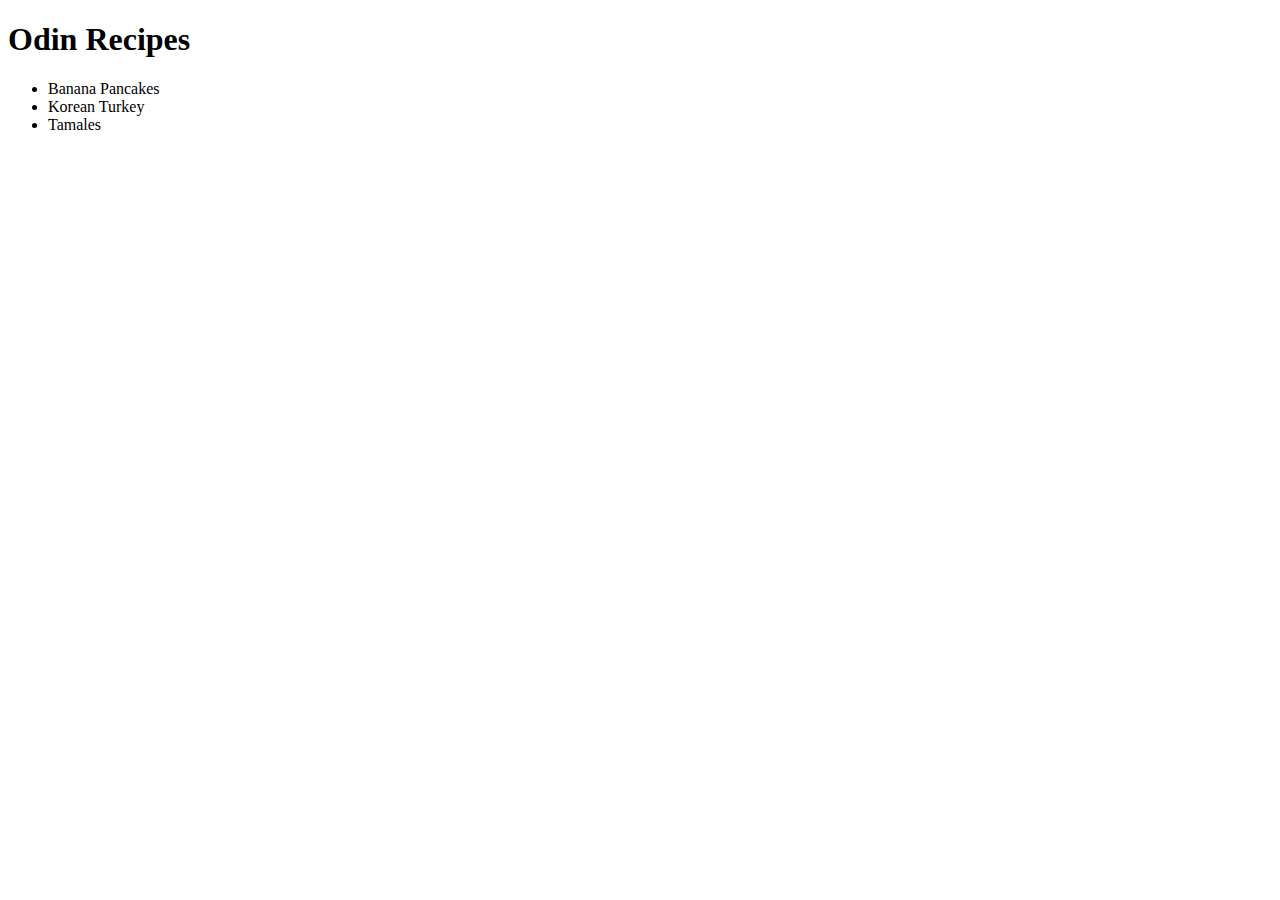
==== index.html @ 3c77ed6b "Add website structure" ====
<!DOCTYPE html>
<html lang="en">
<head>
    <meta charset="UTF-8">
    <meta name="viewport" content="width=device-width, initial-scale=1.0">
    <title>Odin Recipes</title>
</head>
<body>
    <h1>Odin Recipes</h1>
    <ul>
        <li href="recipes/banana-pancakes.html">Banana Pancakes</li>
        <li href="recipes/korean-turkey.html">Korean Turkey</li>
        <li href="recipes/tamales.html">Tamales</li>
    </ul>
</body>
</html>
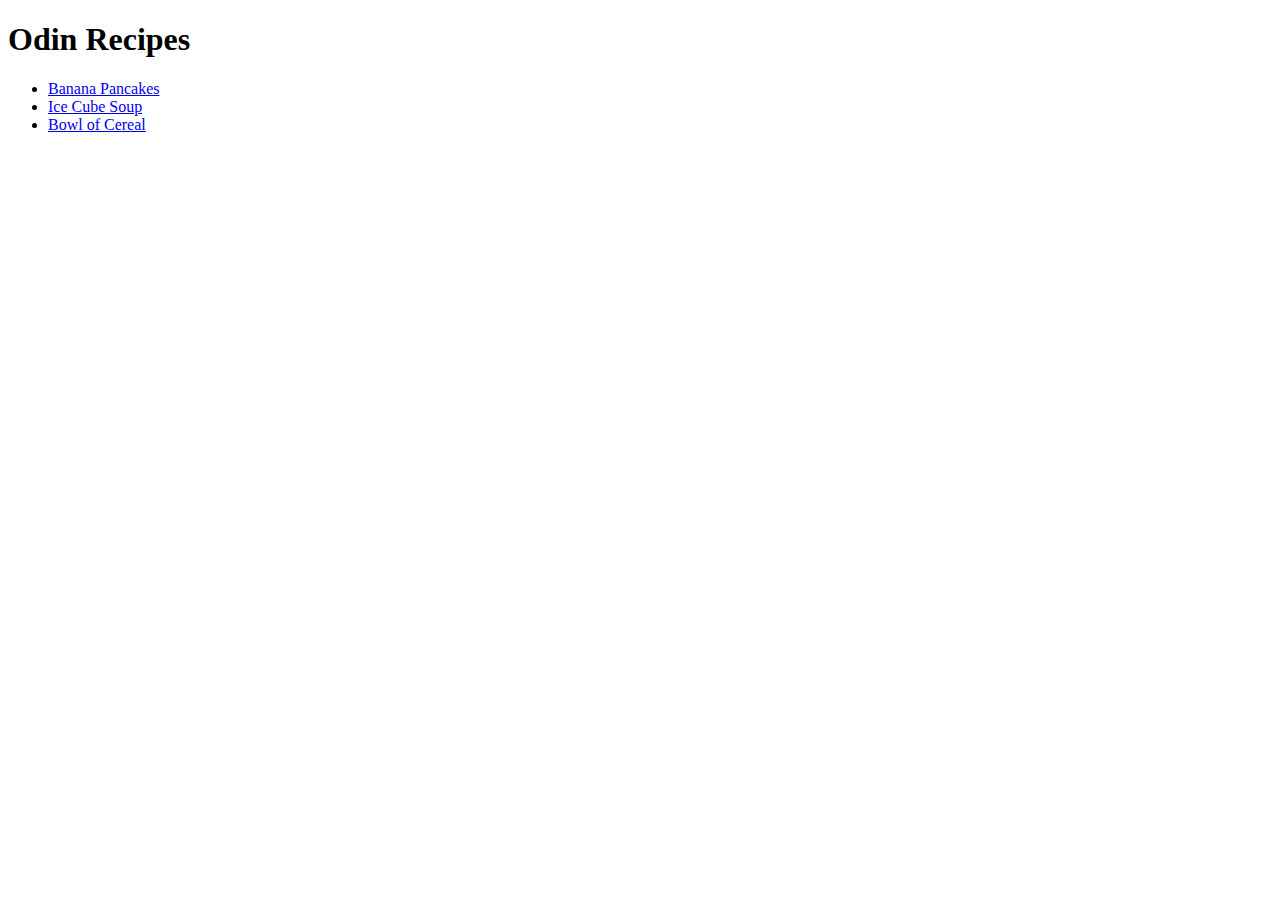
==== commit f1ebceff: "Add content to recipes" ====
--- a/index.html
+++ b/index.html
@@ -8,9 +8,9 @@
 <body>
     <h1>Odin Recipes</h1>
     <ul>
-        <li href="recipes/banana-pancakes.html">Banana Pancakes</li>
-        <li href="recipes/korean-turkey.html">Korean Turkey</li>
-        <li href="recipes/tamales.html">Tamales</li>
+        <li><a href="recipes/banana-pancakes.html">Banana Pancakes</a></li>
+        <li><a href="recipes/ice-cube-soup.html">Ice Cube Soup</a></li>
+        <li><a href="recipes/bowl-of-cereal.html">Bowl of Cereal</a></li>
     </ul>
 </body>
 </html>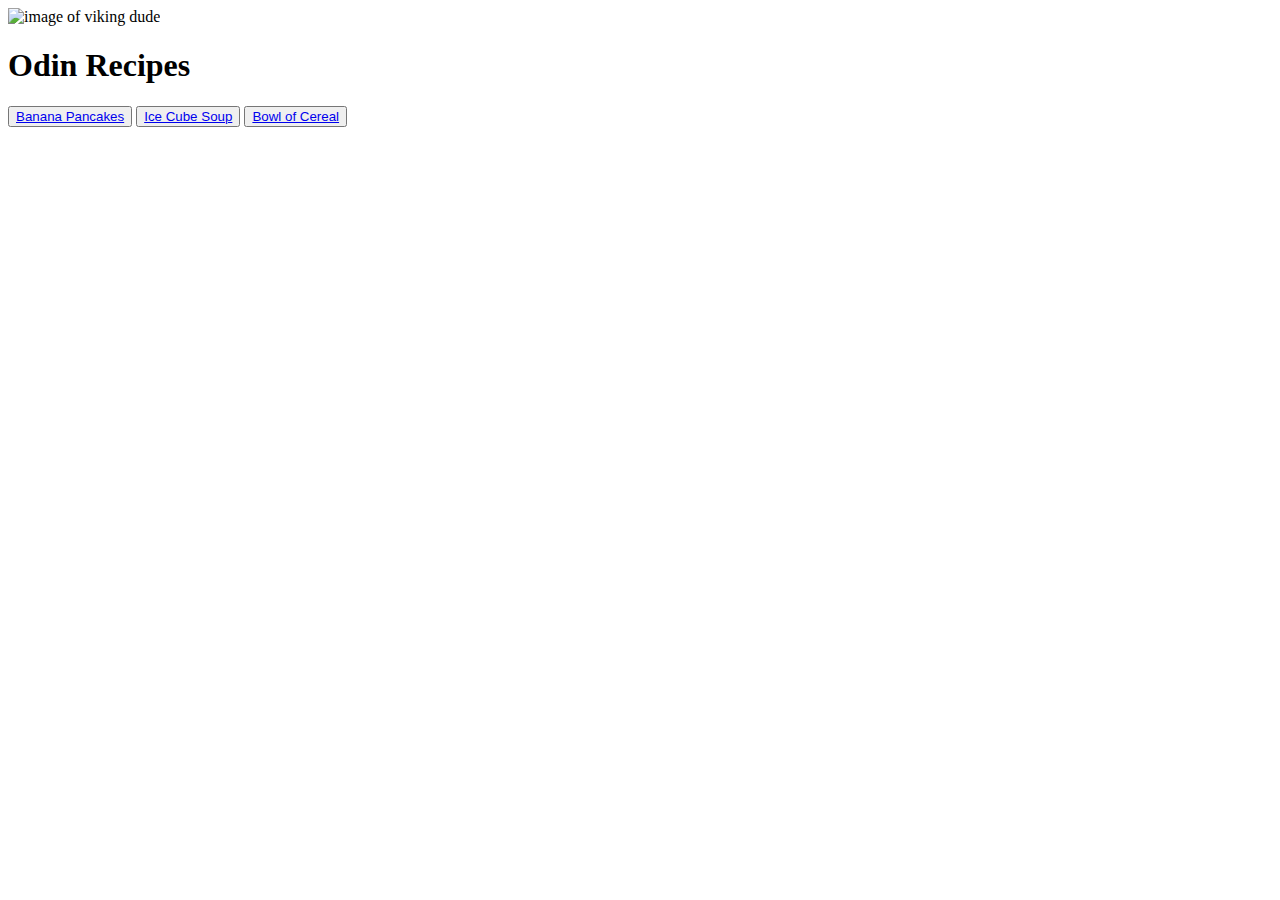
==== commit 437e9c12: "Update index page" ====
--- a/index.html
+++ b/index.html
@@ -4,13 +4,15 @@
     <meta charset="UTF-8">
     <meta name="viewport" content="width=device-width, initial-scale=1.0">
     <title>Odin Recipes</title>
+    <link rel="stylesheet" type="text/css" href="stylesheet.css">
 </head>
 <body>
+    <img src="images/odin-bust.png" alt="image of viking dude">
     <h1>Odin Recipes</h1>
-    <ul>
-        <li><a href="recipes/banana-pancakes.html">Banana Pancakes</a></li>
-        <li><a href="recipes/ice-cube-soup.html">Ice Cube Soup</a></li>
-        <li><a href="recipes/bowl-of-cereal.html">Bowl of Cereal</a></li>
-    </ul>
+    <div>
+        <button><a href="recipes/banana-pancakes.html">Banana Pancakes</a></button>
+        <button><a href="recipes/ice-cube-soup.html">Ice Cube Soup</a></button>
+        <button><a href="recipes/bowl-of-cereal.html">Bowl of Cereal</a></button>        
+    </div>
 </body>
 </html>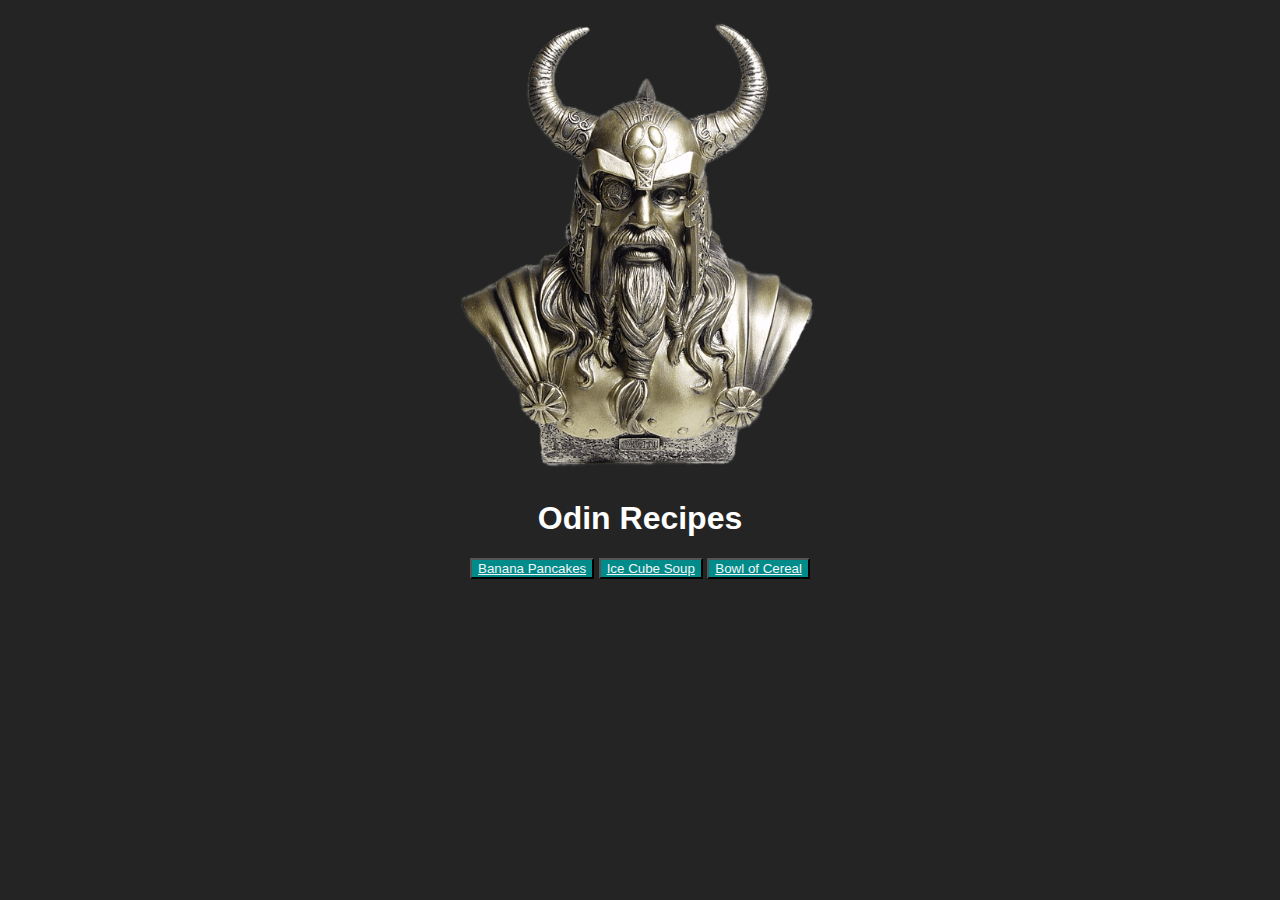
==== commit facf2259: "Add style" ====
--- a/index.html
+++ b/index.html
@@ -7,7 +7,7 @@
     <link rel="stylesheet" type="text/css" href="stylesheet.css">
 </head>
 <body>
-    <img src="images/odin-bust.png" alt="image of viking dude">
+    <div><img class="odin-png" src="images/odin-bust.png" alt="image of viking dude"></div>
     <h1>Odin Recipes</h1>
     <div>
         <button><a href="recipes/banana-pancakes.html">Banana Pancakes</a></button>
--- a/stylesheet.css
+++ b/stylesheet.css
@@ -0,0 +1,45 @@
+* {
+    background-color:rgb(36, 36, 36);
+    font-family: Arial, Helvetica, sans-serif;
+}
+
+
+h1,
+h2,
+li,
+p {
+    color: white;
+}
+
+h1 {
+    text-align: center;
+    font-family: Verdana, Geneva, Tahoma, sans-serif;
+    color: white
+}
+
+button,
+button a {
+    background-color: darkcyan;
+}
+button a {
+    color: whitesmoke;
+}
+
+img {
+    width: 40%;
+}
+
+div {
+    text-align: center;
+}
+
+.text {
+    width: 40%;
+    text-align: left;
+    margin-left: auto;
+    margin-right: auto;
+}
+
+.odin-png {
+    width: 30%
+}